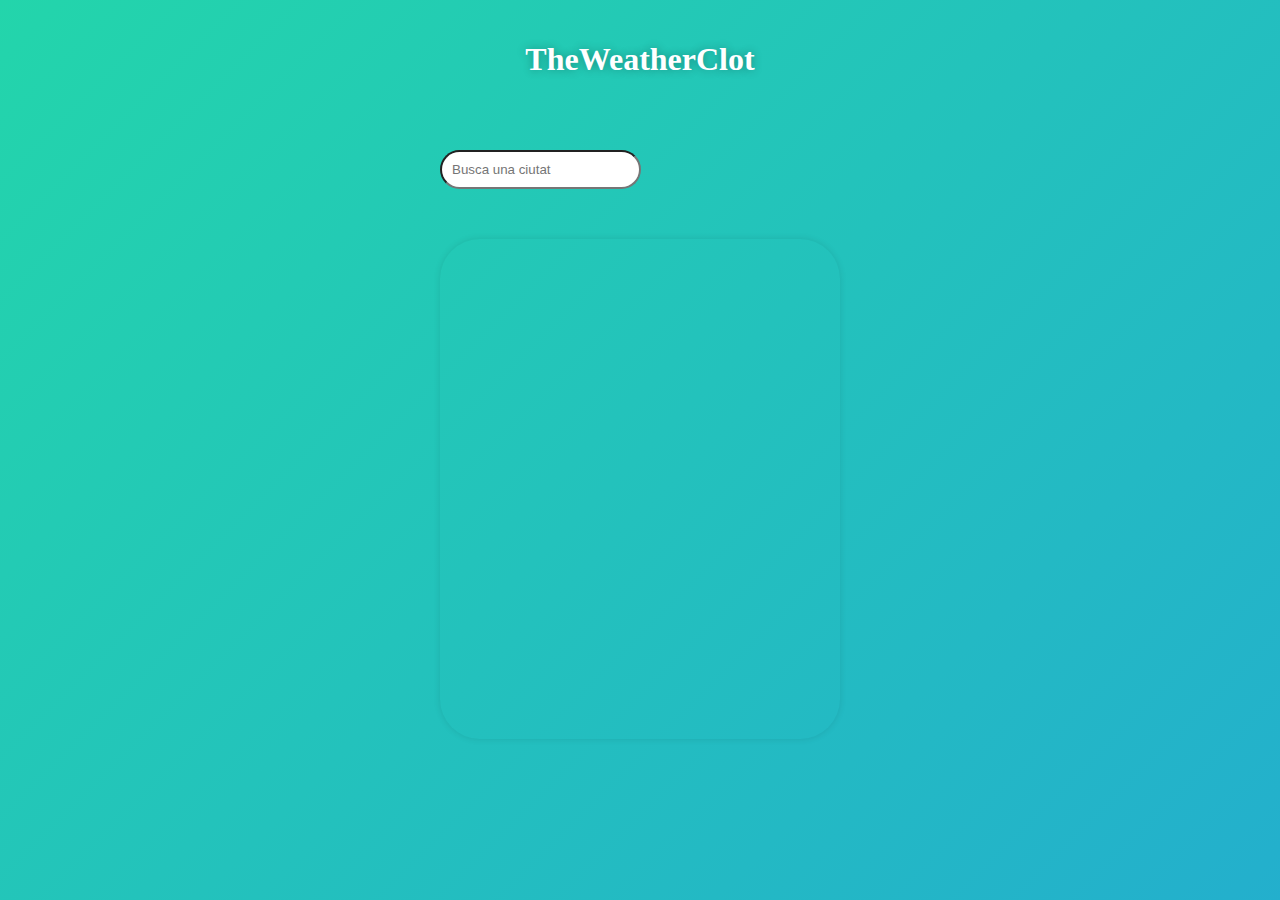
==== src/main/resources/static/weather.html @ 0d933064 "Millores gràfiques" ====
<!DOCTYPE html>
<html lang="en">

<head>
    <meta charset="UTF-8">
    <title>TheWeatherClot</title>
    <link href="https://cdn.jsdelivr.net/npm/bootstrap@5.0.0-beta2/dist/css/bootstrap.min.css" rel="stylesheet" integrity="sha384-BmbxuPwQa2lc/FVzBcNJ7UAyJxM6wuqIj61tLrc4wSX0szH/Ev+nYRRuWlolflfl" crossorigin="anonymous">
    <link type="text/css" rel="stylesheet" href="assets/stylesheets/weather.css">
    <script src="assets/javascript/weather.js"></script>
</head>

<body>
    <div class="titol">
        <h1>TheWeatherClot</h1>
    </div>
    <div class="barra-cercar">
        <form onsubmit="getWeather()">
            <input type="text" id="ciutat" class="form-control" placeholder="Busca una ciutat">
        </form>
    </div>
    <div class="card-container">
        <div class="card">
            <div id="weather"></div>      
            <div id="temperature"></div>      
        </div>
    </div>
</body>

</html>
---- src/main/resources/static/assets/stylesheets/weather.css ----
body {
    background: linear-gradient(-45deg, #ee7752, #e73c7e, #23a6d5, #23d5ab);
    background-size: 400% 400%;
    animation: gradient 15s ease infinite;
    height: 100%;
}

.titol {
    margin: 20px 0 50px 0;
    width: 100%;
    display: flex;
    flex-direction: column;
    align-items: center;
    justify-content: center;
}

.titol h1 {
    color: white;
    text-shadow: 0px 0px 10px rgba(0, 0, 0, 0.3);
}

.barra-cercar {
    display: flex;
    width: 100%;
    column-gap: 40px;
    flex-direction: row;
    justify-content: center;
    align-items: center;
    margin: 0px 0px 50px 0px;
}

.barra-cercar form{
    width: 400px;
}

.barra-cercar input{
    border-radius: 20px;
    padding: 10px;
}


.card-container {
    display: flex;
    justify-content: center;
    align-items: center;
    width: 100%;
}

.card {
    width: 400px;
    height: 500px;
    border-radius: 40px;
    box-shadow: 0 0px 7px 0 rgba(0, 0, 0, 0.1);
}

@keyframes gradient {
    0% {
        background-position: 0% 50%;
    }

    50% {
        background-position: 100% 50%;
    }

    100% {
        background-position: 0% 50%;
    }
}
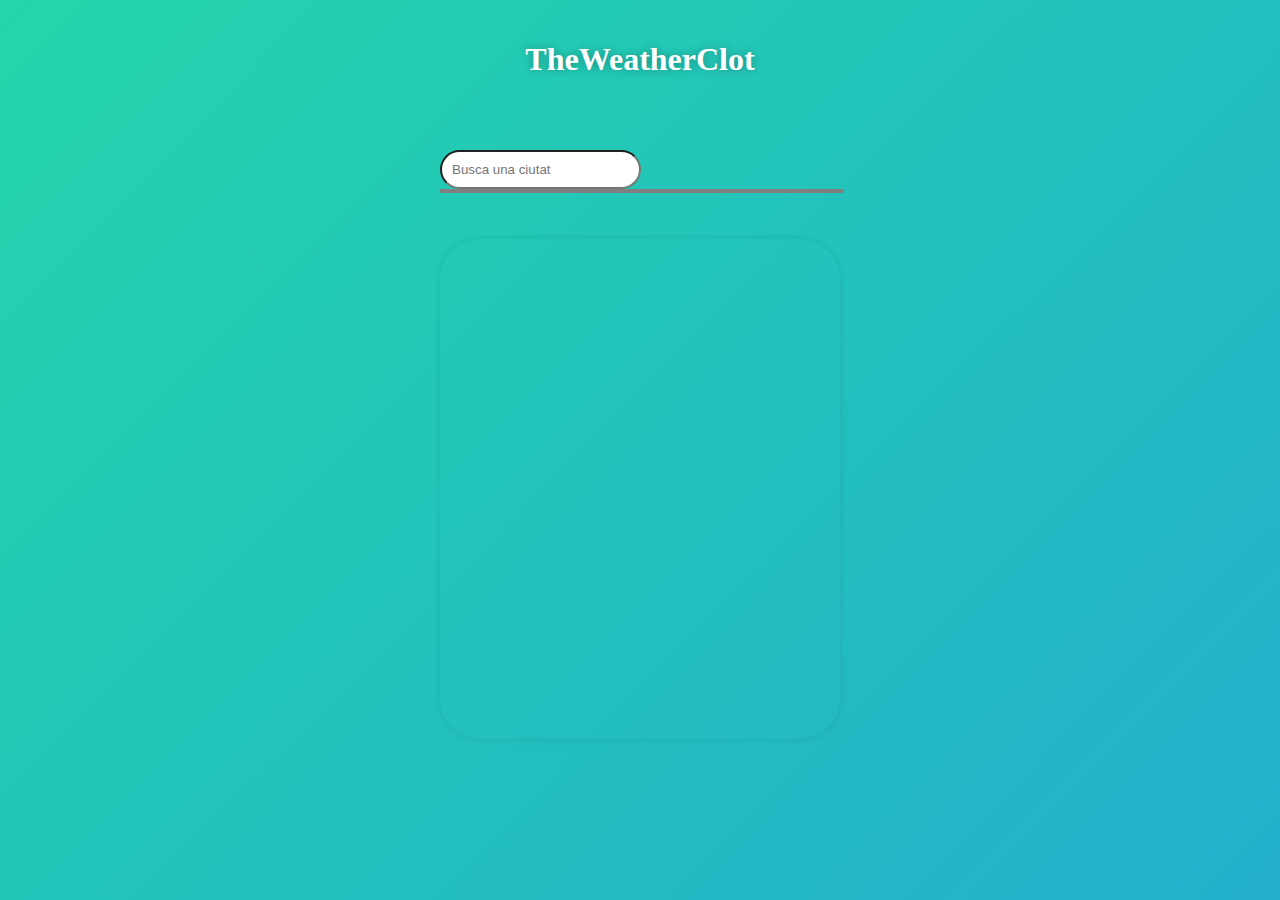
==== commit d35a80e9: "Barra de cerca completada" ====
--- a/src/main/resources/static/weather.html
+++ b/src/main/resources/static/weather.html
@@ -4,7 +4,8 @@
 <head>
     <meta charset="UTF-8">
     <title>TheWeatherClot</title>
-    <link href="https://cdn.jsdelivr.net/npm/bootstrap@5.0.0-beta2/dist/css/bootstrap.min.css" rel="stylesheet" integrity="sha384-BmbxuPwQa2lc/FVzBcNJ7UAyJxM6wuqIj61tLrc4wSX0szH/Ev+nYRRuWlolflfl" crossorigin="anonymous">
+    <link href="https://cdn.jsdelivr.net/npm/bootstrap@5.0.0-beta2/dist/css/bootstrap.min.css" rel="stylesheet"
+        integrity="sha384-BmbxuPwQa2lc/FVzBcNJ7UAyJxM6wuqIj61tLrc4wSX0szH/Ev+nYRRuWlolflfl" crossorigin="anonymous">
     <link type="text/css" rel="stylesheet" href="assets/stylesheets/weather.css">
     <script src="assets/javascript/weather.js"></script>
 </head>
@@ -13,16 +14,21 @@
     <div class="titol">
         <h1>TheWeatherClot</h1>
     </div>
-    <div class="barra-cercar">
-        <form onsubmit="getWeather()">
-            <input type="text" id="ciutat" class="form-control" placeholder="Busca una ciutat">
-        </form>
-    </div>
-    <div class="card-container">
-        <div class="card">
-            <div id="weather"></div>      
-            <div id="temperature"></div>      
+    <div class="content-container">
+        <div class="barra-cercar">
+            <form id="formCerca">
+                <input type="text" id="cerca" class="form-control" placeholder="Busca una ciutat" autocomplete="off"
+                    required>
+                <div id="suggestions"></div>
+            </form>
         </div>
+        <div class="card-container">
+            <div class="card">
+                <div id="weather"></div>
+                <div id="temperature"></div>
+            </div>
+        </div>
+
     </div>
 </body>
 
--- a/src/main/resources/static/assets/stylesheets/weather.css
+++ b/src/main/resources/static/assets/stylesheets/weather.css
@@ -38,6 +38,28 @@
     padding: 10px;
 }
 
+#suggestions {
+    display: block;
+    z-index: 1;
+    position: absolute;
+    background-color: white;
+    width: 400px;
+    border-top-left-radius: 5px;
+    border-top-right-radius: 10px;
+    border-bottom-left-radius: 10px;
+    border-bottom-right-radius: 20px;
+    border: 2px solid grey;
+}
+
+#suggestions li {
+    list-style: none;
+    padding: 5px;
+}
+
+#suggestions li:hover {
+    background-color: rgb(196, 196, 196);
+}
+
 
 .card-container {
     display: flex;
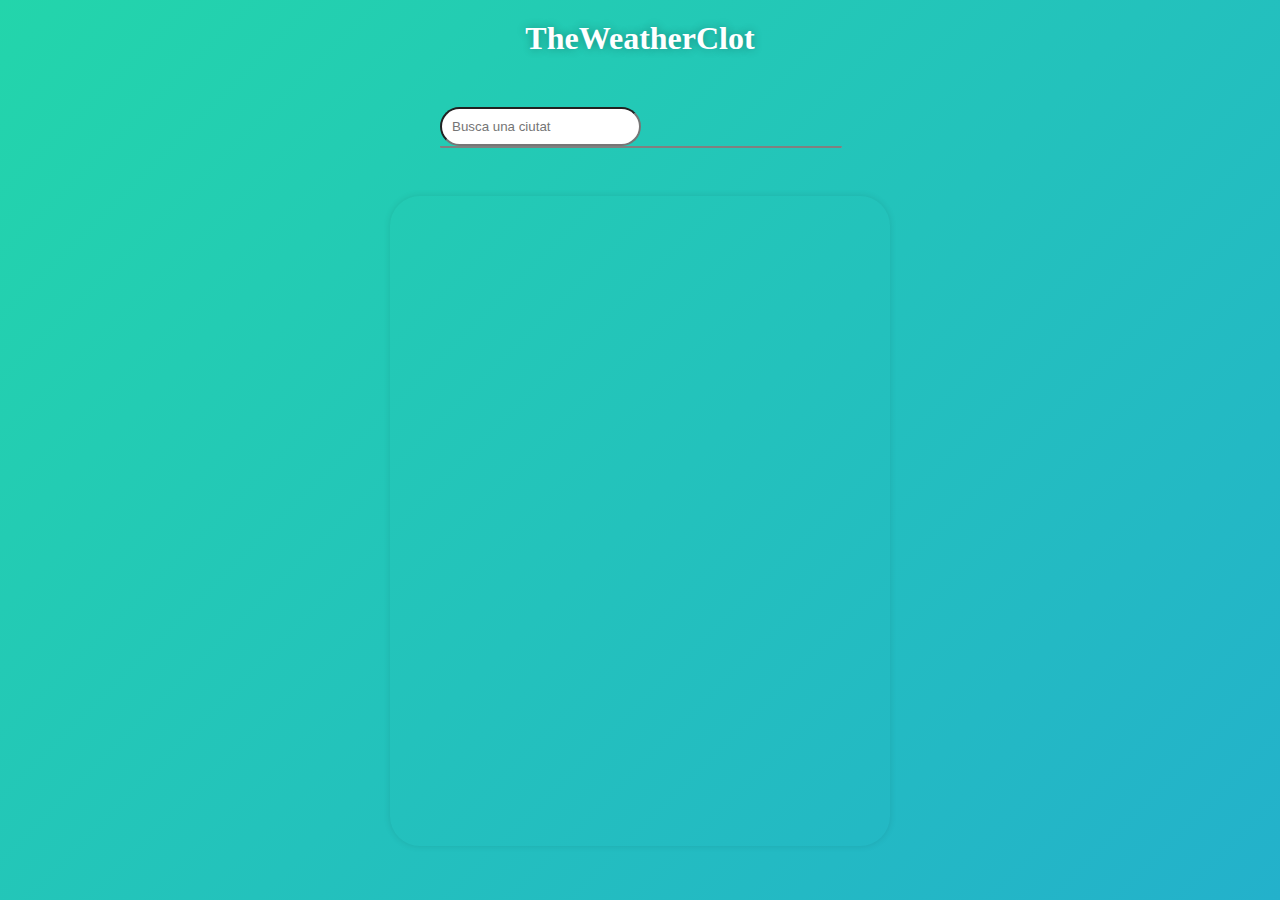
==== commit 27501700: "Editades icones temps" ====
--- a/src/main/resources/static/weather.html
+++ b/src/main/resources/static/weather.html
@@ -25,7 +25,11 @@
         <div class="card-container">
             <div class="card">
                 <div id="weather"></div>
-                <div id="temperature"></div>
+                <div id="ciutat-temperatura">
+                    <h4 id="nom-ciutat"></h4>
+                    <h5 id="temperature"></h5>
+                </div>
+                <div class="previsions"></div>
             </div>
         </div>
 
--- a/src/main/resources/static/assets/stylesheets/weather.css
+++ b/src/main/resources/static/assets/stylesheets/weather.css
@@ -1,3 +1,7 @@
+h1, h2, h3, h4 {
+    margin: 0;
+}
+
 body {
     background: linear-gradient(-45deg, #ee7752, #e73c7e, #23a6d5, #23d5ab);
     background-size: 400% 400%;
@@ -48,7 +52,7 @@
     border-top-right-radius: 10px;
     border-bottom-left-radius: 10px;
     border-bottom-right-radius: 20px;
-    border: 2px solid grey;
+    border: 1px solid grey;
 }
 
 #suggestions li {
@@ -60,7 +64,6 @@
     background-color: rgb(196, 196, 196);
 }
 
-
 .card-container {
     display: flex;
     justify-content: center;
@@ -69,10 +72,29 @@
 }
 
 .card {
-    width: 400px;
-    height: 500px;
-    border-radius: 40px;
+    width: 500px;
+    height: 650px;
+    border-radius: 30px;
     box-shadow: 0 0px 7px 0 rgba(0, 0, 0, 0.1);
+}
+
+#weather {
+    width: 100%;
+    display: flex;
+    justify-content: center;
+}
+
+#weather img{
+    width: 50%;
+}
+
+#ciutat-temperatura {
+    width: 100%;
+    display: flex;
+    flex-direction: column;
+    justify-content: center;
+    row-gap: 5px;
+    align-items: center;
 }
 
 @keyframes gradient {
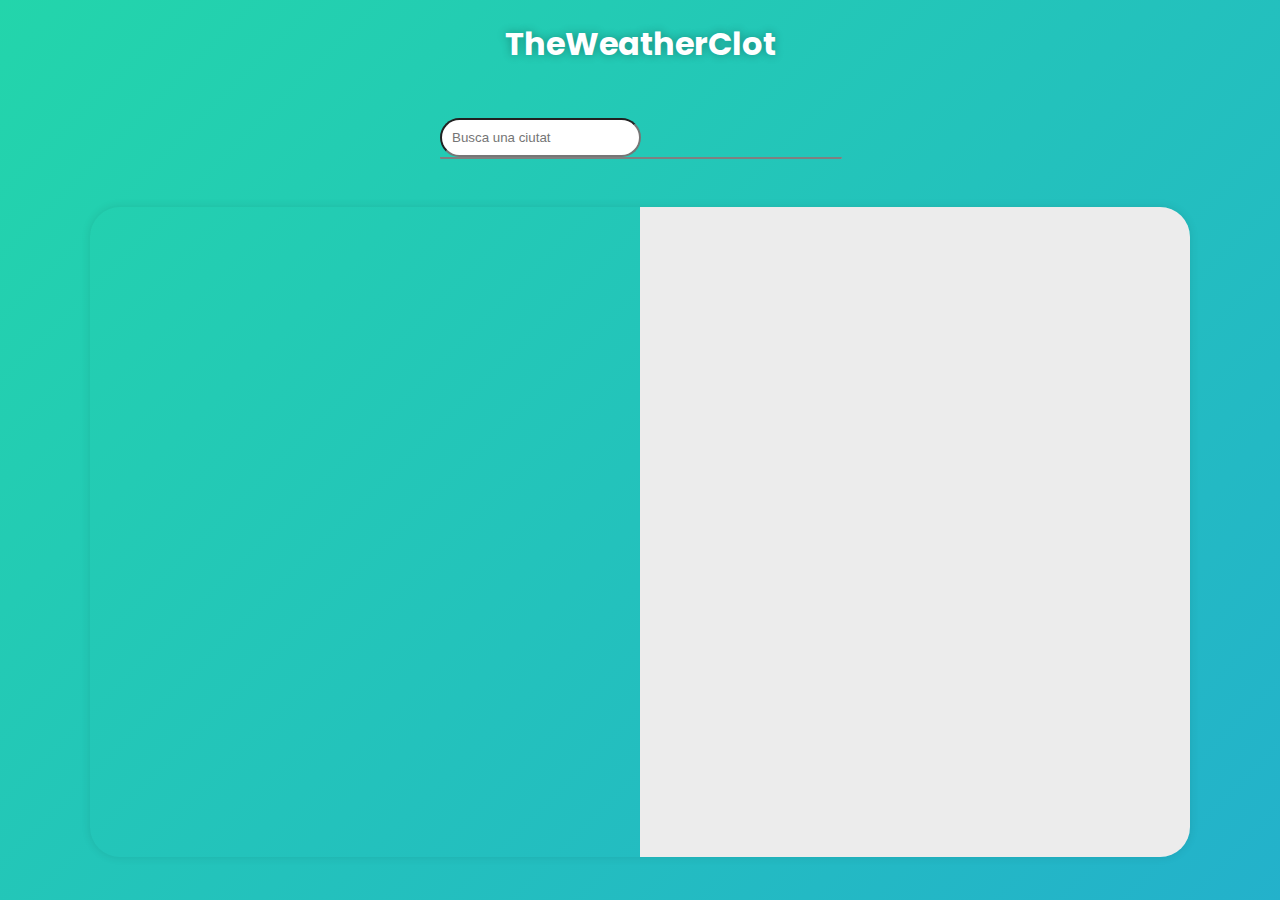
==== commit 66b72883: "Millores interfície. Afegides previsions per les següents 10 hores" ====
--- a/src/main/resources/static/weather.html
+++ b/src/main/resources/static/weather.html
@@ -24,12 +24,18 @@
         </div>
         <div class="card-container">
             <div class="card">
-                <div id="weather"></div>
-                <div id="ciutat-temperatura">
-                    <h4 id="nom-ciutat"></h4>
-                    <h5 id="temperature"></h5>
+                <div class="card-content-1">
+                    <div id="weather"></div>
+                    <div id="ciutat-temperatura">
+                        <h4 id="nom-ciutat"></h4>
+                        <h5 id="temperatura"></h5>
+                        <h5 id="humitat"></h5>
+                    </div>
+                    <div id="previsionsHores"></div>
                 </div>
-                <div class="previsions"></div>
+                <div class="card-content-2">
+
+                </div>
             </div>
         </div>
 
--- a/src/main/resources/static/assets/stylesheets/weather.css
+++ b/src/main/resources/static/assets/stylesheets/weather.css
@@ -1,4 +1,10 @@
-h1, h2, h3, h4 {
+@import url('https://fonts.googleapis.com/css2?family=Poppins:wght@300;400;500&display=swap');
+
+h1,
+h2,
+h3,
+h4,
+h5 {
     margin: 0;
 }
 
@@ -7,6 +13,7 @@
     background-size: 400% 400%;
     animation: gradient 15s ease infinite;
     height: 100%;
+    font-family: 'Poppins', sans-serif;
 }
 
 .titol {
@@ -33,11 +40,11 @@
     margin: 0px 0px 50px 0px;
 }
 
-.barra-cercar form{
+.barra-cercar form {
     width: 400px;
 }
 
-.barra-cercar input{
+.barra-cercar input {
     border-radius: 20px;
     padding: 10px;
 }
@@ -72,10 +79,26 @@
 }
 
 .card {
-    width: 500px;
+    width: 1100px;
+    display: flex;
     height: 650px;
     border-radius: 30px;
-    box-shadow: 0 0px 7px 0 rgba(0, 0, 0, 0.1);
+    box-shadow: 0 0px 10px 0 rgba(0, 0, 0, 0.1);
+    flex-direction: row;
+    justify-content: space-between;
+}
+
+.card-content-1 {
+    width: 50%;
+    height: 100%;
+}
+
+.card-content-2 {
+    background-color: rgb(236, 236, 236);
+    border-top-right-radius: inherit;
+    border-bottom-right-radius: inherit;
+    width: 50%;
+    height: 100%;
 }
 
 #weather {
@@ -84,7 +107,7 @@
     justify-content: center;
 }
 
-#weather img{
+#weather img {
     width: 50%;
 }
 
@@ -95,6 +118,23 @@
     justify-content: center;
     row-gap: 5px;
     align-items: center;
+}
+
+#previsionsHores {
+    margin-top: 15px;
+    padding: 5px;
+    display: grid;
+    grid-template-columns: repeat(5, 1fr);
+    grid-gap: 10px
+}
+
+.previsioHora {
+    display: flex;
+    flex-direction: column;
+    justify-content: center;
+    align-items: center;
+    border-radius: 20px;
+    background-color: rgb(248, 248, 248);
 }
 
 @keyframes gradient {
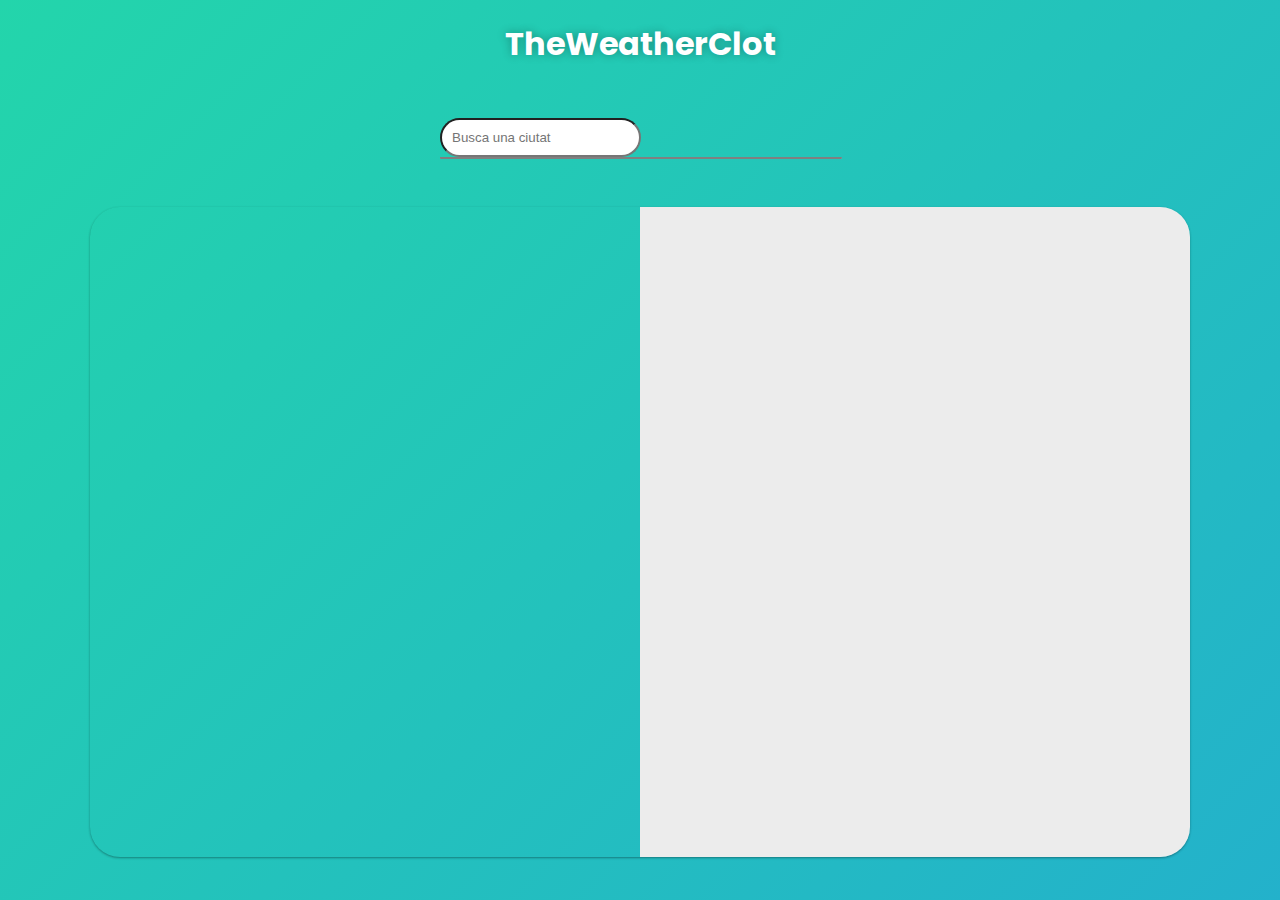
==== commit fa7981ef: "Interfície inicial" ====
--- a/src/main/resources/static/weather.html
+++ b/src/main/resources/static/weather.html
@@ -28,13 +28,13 @@
                     <div id="weather"></div>
                     <div id="ciutat-temperatura">
                         <h4 id="nom-ciutat"></h4>
-                        <h5 id="temperatura"></h5>
-                        <h5 id="humitat"></h5>
+                        <div id="temperatura-i-humitat"></div>
                     </div>
+                    <h6 id="titol-previsionsHores"></h6>
                     <div id="previsionsHores"></div>
                 </div>
                 <div class="card-content-2">
-
+                    <div id="previsionsDies"></div>
                 </div>
             </div>
         </div>
--- a/src/main/resources/static/assets/stylesheets/weather.css
+++ b/src/main/resources/static/assets/stylesheets/weather.css
@@ -4,7 +4,9 @@
 h2,
 h3,
 h4,
-h5 {
+h5,
+h6,
+p {
     margin: 0;
 }
 
@@ -86,11 +88,15 @@
     box-shadow: 0 0px 10px 0 rgba(0, 0, 0, 0.1);
     flex-direction: row;
     justify-content: space-between;
+    box-shadow: 0 1px 3px rgba(0, 0, 0, 0.12), 0 1px 2px rgba(0, 0, 0, 0.24);
 }
 
 .card-content-1 {
     width: 50%;
     height: 100%;
+    display: flex;
+    flex-direction: column;
+    justify-content: center;
 }
 
 .card-content-2 {
@@ -120,9 +126,14 @@
     align-items: center;
 }
 
+#temperatura-i-humitat {
+    display: flex;
+    justify-content: space-between;
+    column-gap: 50px;
+}
+
 #previsionsHores {
-    margin-top: 15px;
-    padding: 5px;
+    padding: 10px;
     display: grid;
     grid-template-columns: repeat(5, 1fr);
     grid-gap: 10px
@@ -135,6 +146,89 @@
     align-items: center;
     border-radius: 20px;
     background-color: rgb(248, 248, 248);
+}
+
+#titol-previsionsHores {
+    margin-left: 10px;
+    margin-top: 7.5px;
+}
+
+.humitatHora {
+    display: flex;
+    justify-content: center;
+    align-items: center;
+    flex-direction: row-reverse;
+}
+
+#previsionsDies {
+    width: 100%;
+    height: 100%;
+    padding: 20px;
+    display: flex;
+    flex-direction: column;
+    align-items: flex-start;
+    row-gap: 10px;
+}
+
+.previsioDia {
+    width: 100%;
+    height: 100%;
+    display: flex;
+    flex-direction: row;
+    align-items: center;
+    border-radius: 20px;
+    background-color: rgb(248, 248, 248);
+    justify-content: space-between;
+    padding: 0px 10px 0px 10px;
+}
+
+.climaDia {
+    display: flex;
+    flex-direction: column;
+    align-items: flex-end;
+}
+
+.dia {
+    display: flex;
+    flex-direction: column;
+}
+
+.climaDia {
+    display: flex;
+    flex-direction: column;
+}
+
+.icona-precipitacions {
+    display: flex;
+    align-items: center;
+    justify-content: center;
+    flex-wrap: nowrap;
+    flex-direction: row;
+    column-gap: 20px;
+}
+
+.temperaturaDia {
+    font-size: 18px;
+    display: flex;
+    flex-direction: column;
+    justify-content: center;
+    align-items: center;
+}
+
+.precipitacions {
+    display: flex;
+    flex-direction: row;
+    justify-content: center;
+    align-items: center;
+    column-gap: 2px;
+}
+
+.max-temp {
+    color: rgb(219 0 0);
+}
+
+.min-temp {
+    color: rgb(59, 131, 255);
 }
 
 @keyframes gradient {
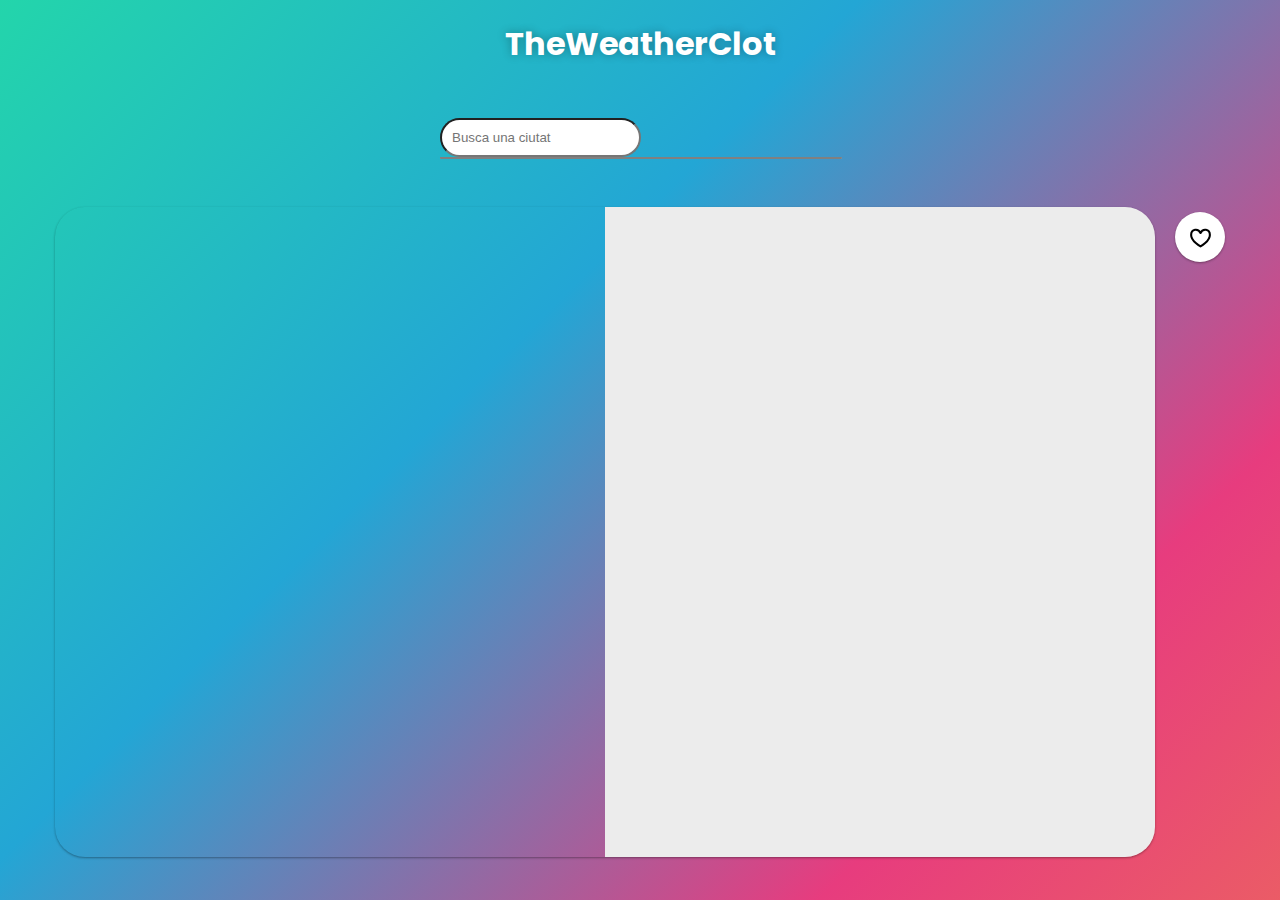
==== commit 803628bf: "afegit boto per afegir ciutat" ====
--- a/src/main/resources/static/weather.html
+++ b/src/main/resources/static/weather.html
@@ -37,6 +37,11 @@
                     <div id="previsionsDies"></div>
                 </div>
             </div>
+            <div class="botoAfegir">
+                <div class="boto">
+                    <svg id="afegir" viewBox="0 0 24 24" fill="none" xmlns="http://www.w3.org/2000/svg"><g id="SVGRepo_bgCarrier" stroke-width="0"></g><g id="SVGRepo_tracerCarrier" stroke-linecap="round" stroke-linejoin="round"></g><g id="SVGRepo_iconCarrier"> <g id="Interface / Heart_01"> <path id="Vector" d="M12 7.69431C10 2.99988 3 3.49988 3 9.49991C3 15.4999 12 20.5001 12 20.5001C12 20.5001 21 15.4999 21 9.49991C21 3.49988 14 2.99988 12 7.69431Z" stroke="#000000" stroke-width="2" stroke-linecap="round" stroke-linejoin="round" data-darkreader-inline-stroke="" style="--darkreader-inline-stroke: #d8d6d3;"></path> </g> </g></svg>
+                </div>
+            </div>
         </div>
 
     </div>
--- a/src/main/resources/static/assets/stylesheets/weather.css
+++ b/src/main/resources/static/assets/stylesheets/weather.css
@@ -12,8 +12,7 @@
 
 body {
     background: linear-gradient(-45deg, #ee7752, #e73c7e, #23a6d5, #23d5ab);
-    background-size: 400% 400%;
-    animation: gradient 15s ease infinite;
+    background-size: 100% 150%;
     height: 100%;
     font-family: 'Poppins', sans-serif;
 }
@@ -231,6 +230,36 @@
     color: rgb(59, 131, 255);
 }
 
+.boto {
+    display: flex;
+    justify-content: center;
+    align-items: center;
+    width: 100%;
+    height: 100%;
+    background-color: white;
+    box-shadow: 0 1px 3px rgba(0, 0, 0, 0.12), 0 1px 2px rgba(0, 0, 0, 0.24);
+    border-radius: 50%;
+    width: 50px;
+    height: 50px;
+    margin-top: -320px;
+    margin-left: 20px;
+}
+
+.boto:hover {
+    cursor: pointer;
+    background-color: rgb(236, 236, 236);
+}
+
+.boto svg {
+    width: 25px;
+    transition: 0.3s;
+}
+
+.boto svg:hover {
+    fill: black;
+    transition: 0.3s;
+}
+
 @keyframes gradient {
     0% {
         background-position: 0% 50%;
